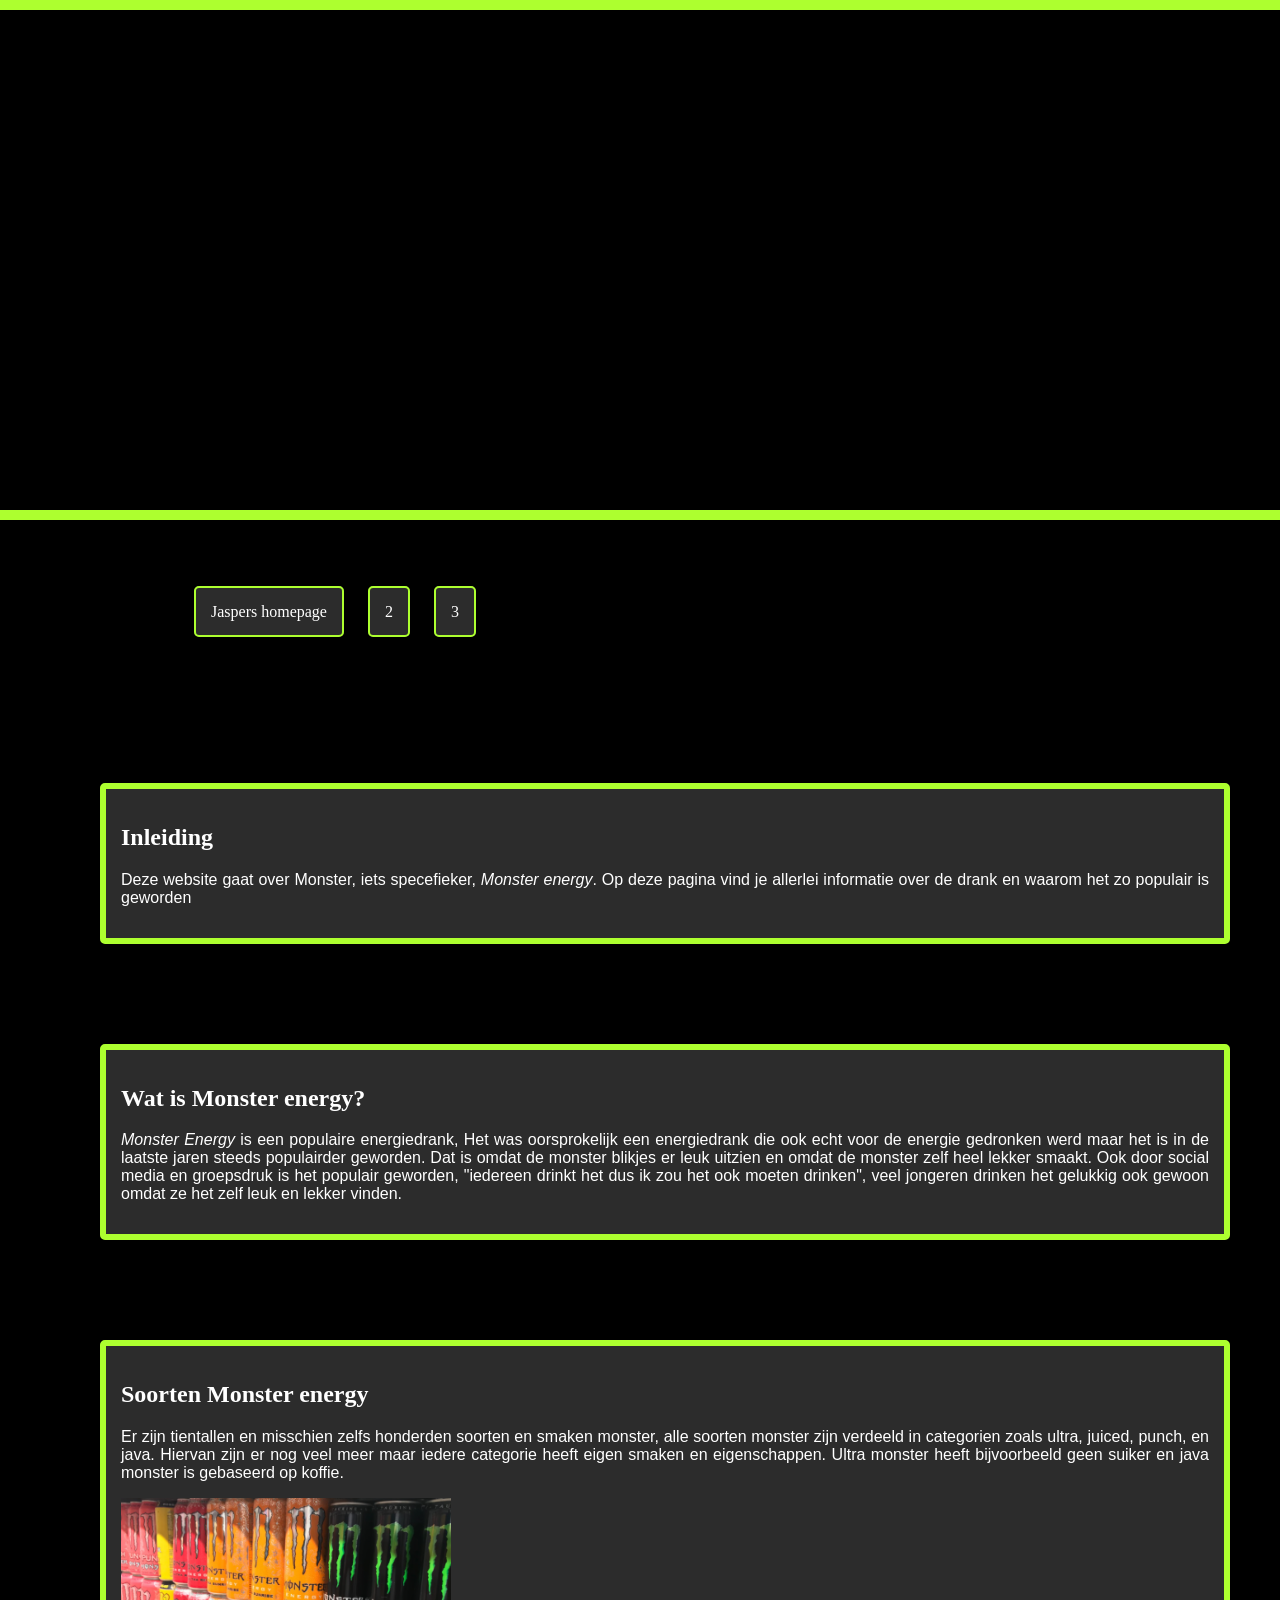
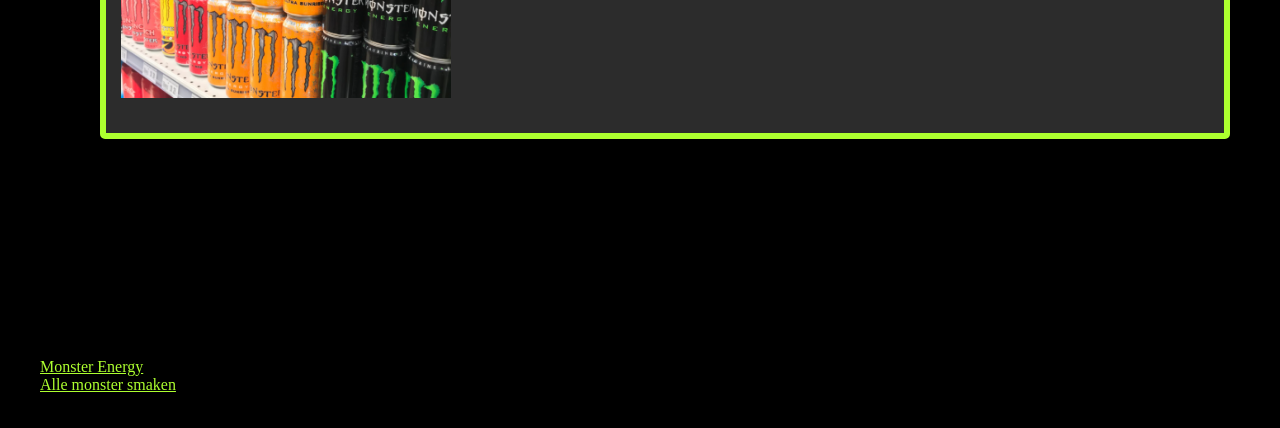
==== informatica.html @ 7b71dde5 "Hoofdletter weghalen van Informatica.html" ====
<!DOCTYPE html>
    <html>
        <head>
            <meta charset="utf-8">
            <title>Monster</title>
            <link href="css.css" rel="stylesheet" type="text/css">
        </head>
            <header>
                <h1>Monster</h1>
            </header>
            <nav>
                <ul>
                    <li><h2>Navigation:</h2></li>
                    <li><a href=index.html>Jaspers homepage</a></li>
                    <li><a href=2.html>2</a></li>
                    <li><a href=3.html>3</a></li>
                </ul>
            </nav>
            <article>
                <section class="inleiding">
                <h2>Inleiding</h2>
                <p>
                    Deze website gaat over Monster, iets specefieker, <em>Monster energy</em>. Op deze pagina vind je allerlei informatie over de drank en waarom het zo populair is geworden
                </p>
                </section>
                <section class="wat">
                <h2>Wat is Monster energy?</h2>
                <p>
                    <em>Monster Energy</em> is een populaire energiedrank, Het was oorsprokelijk een energiedrank die ook echt voor de energie gedronken werd 
                    maar het is in de laatste jaren steeds populairder geworden. Dat is omdat de monster blikjes er leuk uitzien en omdat de monster zelf heel lekker smaakt.
                    Ook door social media en groepsdruk is het populair geworden, "iedereen drinkt het dus ik zou het ook moeten drinken", veel jongeren drinken het gelukkig
                    ook gewoon omdat ze het zelf leuk en lekker vinden.
                </p>
                </section>
                <section class="soorten">
                <h2>Soorten Monster energy</h2>
                    <p>
                        Er zijn tientallen en misschien zelfs honderden soorten en smaken monster, alle soorten monster zijn verdeeld in categorien zoals ultra, juiced, punch, en java.
                        Hiervan zijn er nog veel meer maar iedere categorie heeft eigen smaken en eigenschappen. Ultra monster heeft bijvoorbeeld geen suiker en java monster is gebaseerd op koffie.
                    </p>
                <p>
                    <img src="images/veelmonster.png" alt="Dit was een verplichte image help" width="330" height="200">
                </p>
                </section>
                <section class="gs">
                    <h2>Geschiedenis</h2>
                    <p>
                        Monster Energy werd opgericht in 2002 in de Verenigde Staten door het bedrijf Hansen Natural Company (dat later zelfs Monster Beverage Corporation ging heten).
                        Het merk viel meteen op door de grote zwarte blikken met het groene “klauw-logo” en door de sterke focus op extreme sporten zoals motocross, skateboarding en autosport.
                        In de jaren daarna groeide Monster razendsnel en werd het één van de grootste energiedrankmerken ter wereld, naast Red Bull. Door slimme sponsoring, opvallende marketing en veel verschillende smaken 
                        werd het vooral populair onder jongeren. Tegenwoordig wordt Monster in bijna elk land verkocht en is het een vaste naam in de energydrankwereld.
                    </p>
                </section>
            </article>
            <aside>
                <ul>
                <p>Links:</p>
                <li><a class="a" href=https://www.monsterenergy.com/nl-nl>Monster Energy</a></li>
                <li><a class="a" href=https://www.monsterenergy.com/en-us/energy-drinks>Alle monster smaken</a></li>
                </ul>
            </aside>
            <footer>&copy; copyright by Jasper</footer>
        </body>
    </html>
---- css.css ----
header {
    width: 100%;
    height: 500px;
    background-image: url("https://i.imgur.com/XLDnkyO.jpeg");
    background-size: cover;
    border-bottom: 10px solid greenyellow;
    border-top: 10px solid greenyellow;
}

h1 {
    text-align: center;
    font-family: Arial, Helvetica, sans-serif;
}
nav ul {
    list-style-type: none;
}

nav ul li {

    margin: 40px 10px 40px 10px;
    display: inline-block;
}

nav ul li a {
    text-decoration: none;
    border: 2px solid greenyellow;
    border-radius: 5px;
    padding: 15px;
    background-color: rgb(44, 44, 44);
    color: rgb(255, 255, 255);
}

section.inleiding {
    margin: 100px 50px 50px 100px;
    text-decoration: none;
    border: 6px solid greenyellow;
    border-radius: 5px;
    padding: 15px;
    background-color: rgb(44, 44, 44);
    color: white;
}

section.wat {
    margin: 100px 50px 50px 100px;
    text-decoration: none;
    border: 6px solid greenyellow;
    border-radius: 5px;
    padding: 15px;
    background-color: rgb(44, 44, 44);
    color: white;
}

section.soorten {
    margin: 100px 50px 50px 100px;
    text-decoration: none;
    border: 6px solid greenyellow;
    border-radius: 5px;
    padding: 15px;
    background-color: rgb(44, 44, 44);
    color: white;
}

p {
    text-align: justify;
    font-family: Arial, Helvetica, sans-serif;
}

html, body {
height: 100%;
margin: 0;
}


body {
    background-color: rgb(0, 0, 0);
}

a.a {
    color:greenyellow
}
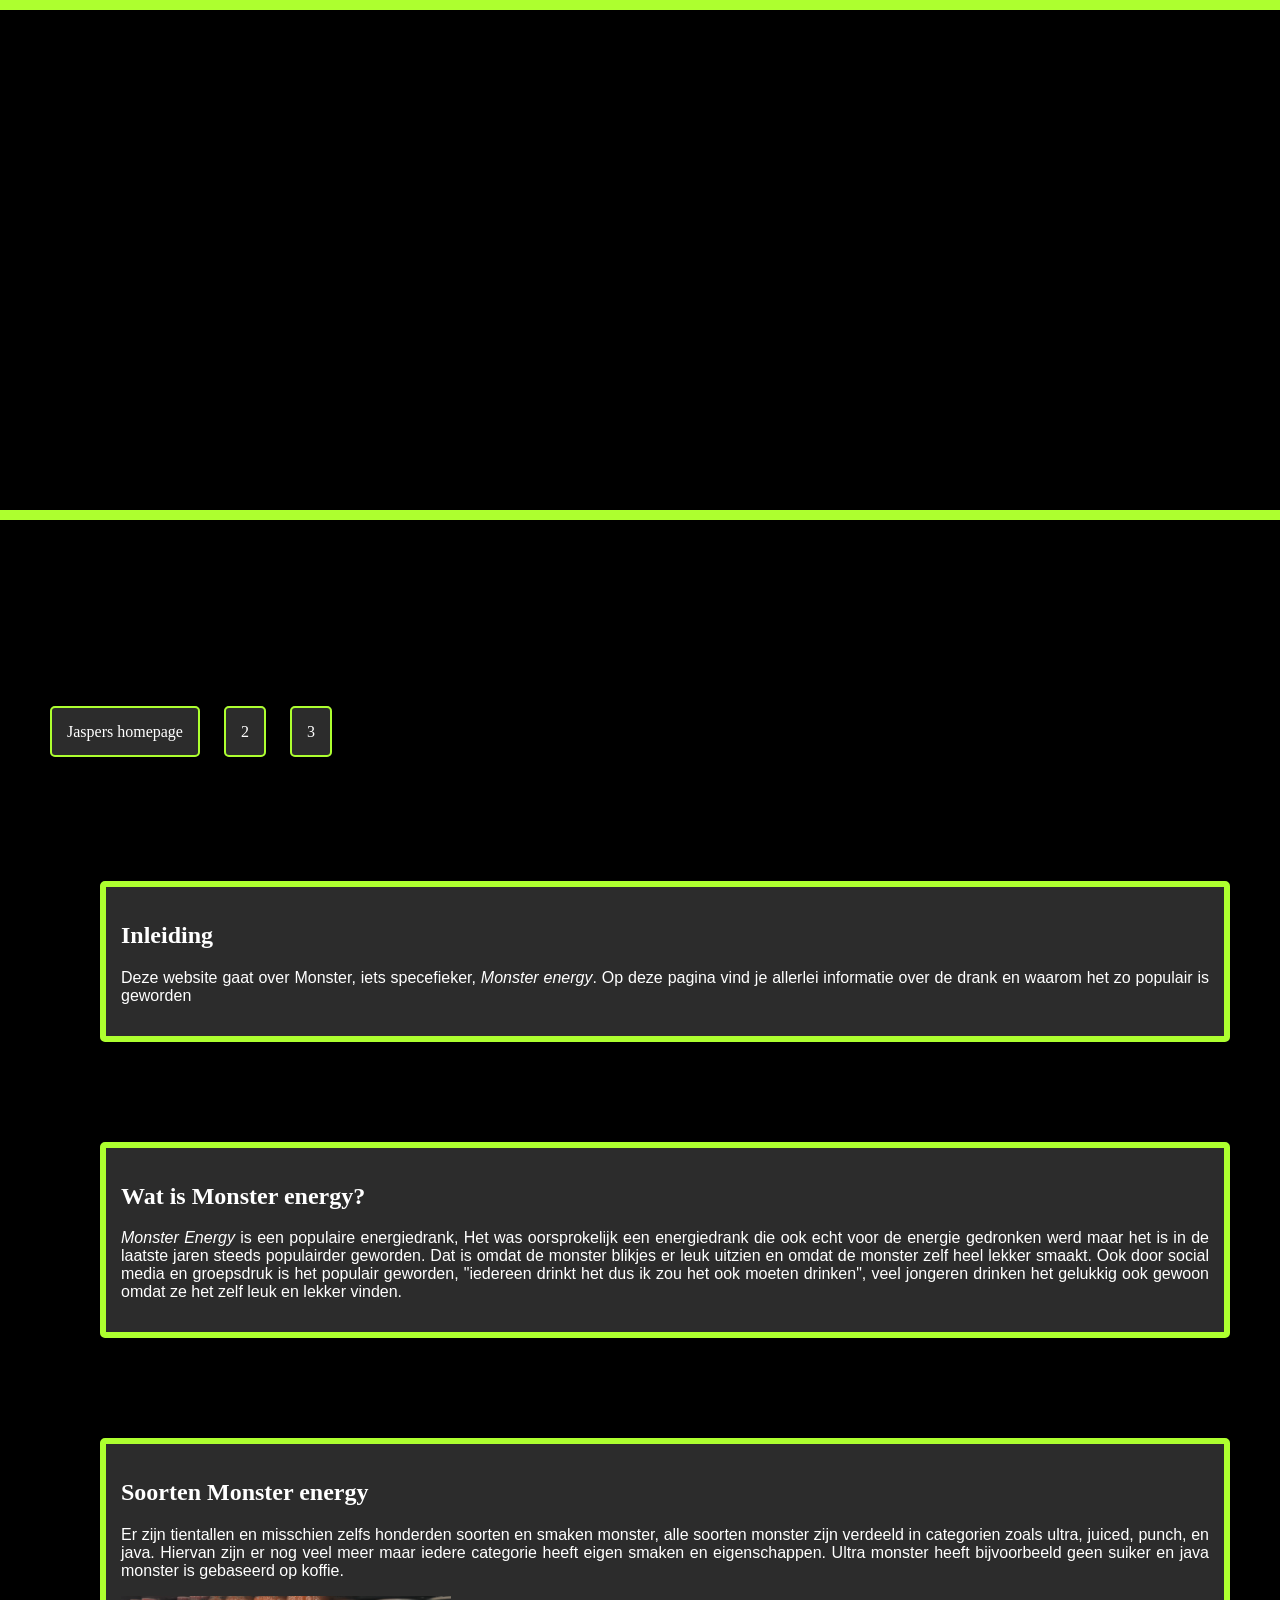
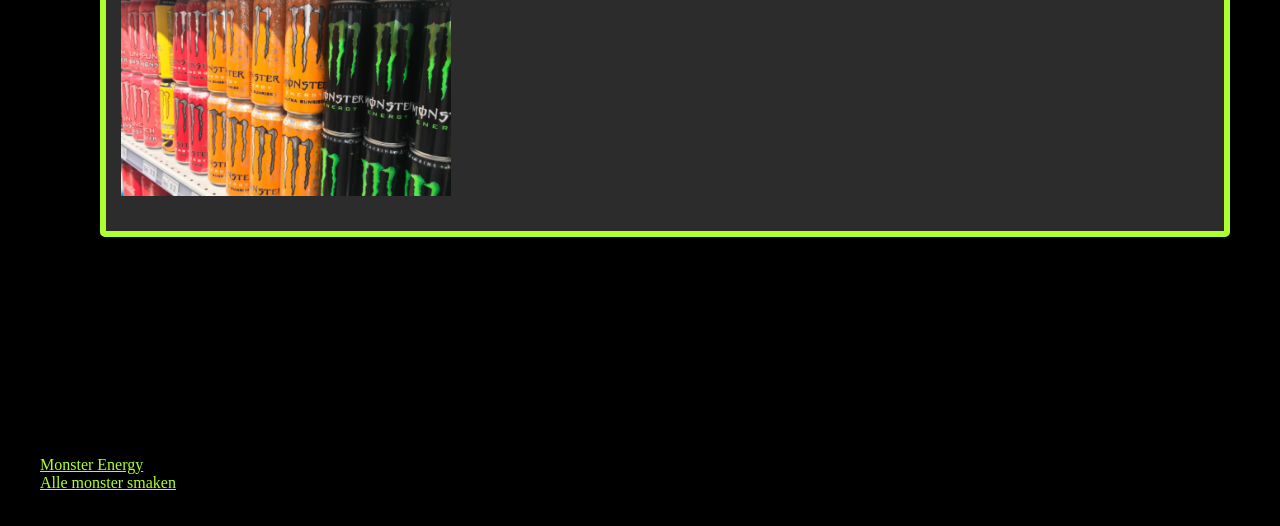
==== commit f0ab4014: "Merge branch 'main' of https://github.com/JaspergeCantCode/Website" ====
--- a/informatica.html
+++ b/informatica.html
@@ -6,11 +6,11 @@
             <link href="css.css" rel="stylesheet" type="text/css">
         </head>
             <header>
-                <h1>Monster</h1>
+                Monster
             </header>
             <nav>
                 <ul>
-                    <li><h2>Navigation:</h2></li>
+                    <li><h2>Navigation:</h2></li><br>
                     <li><a href=index.html>Jaspers homepage</a></li>
                     <li><a href=2.html>2</a></li>
                     <li><a href=3.html>3</a></li>
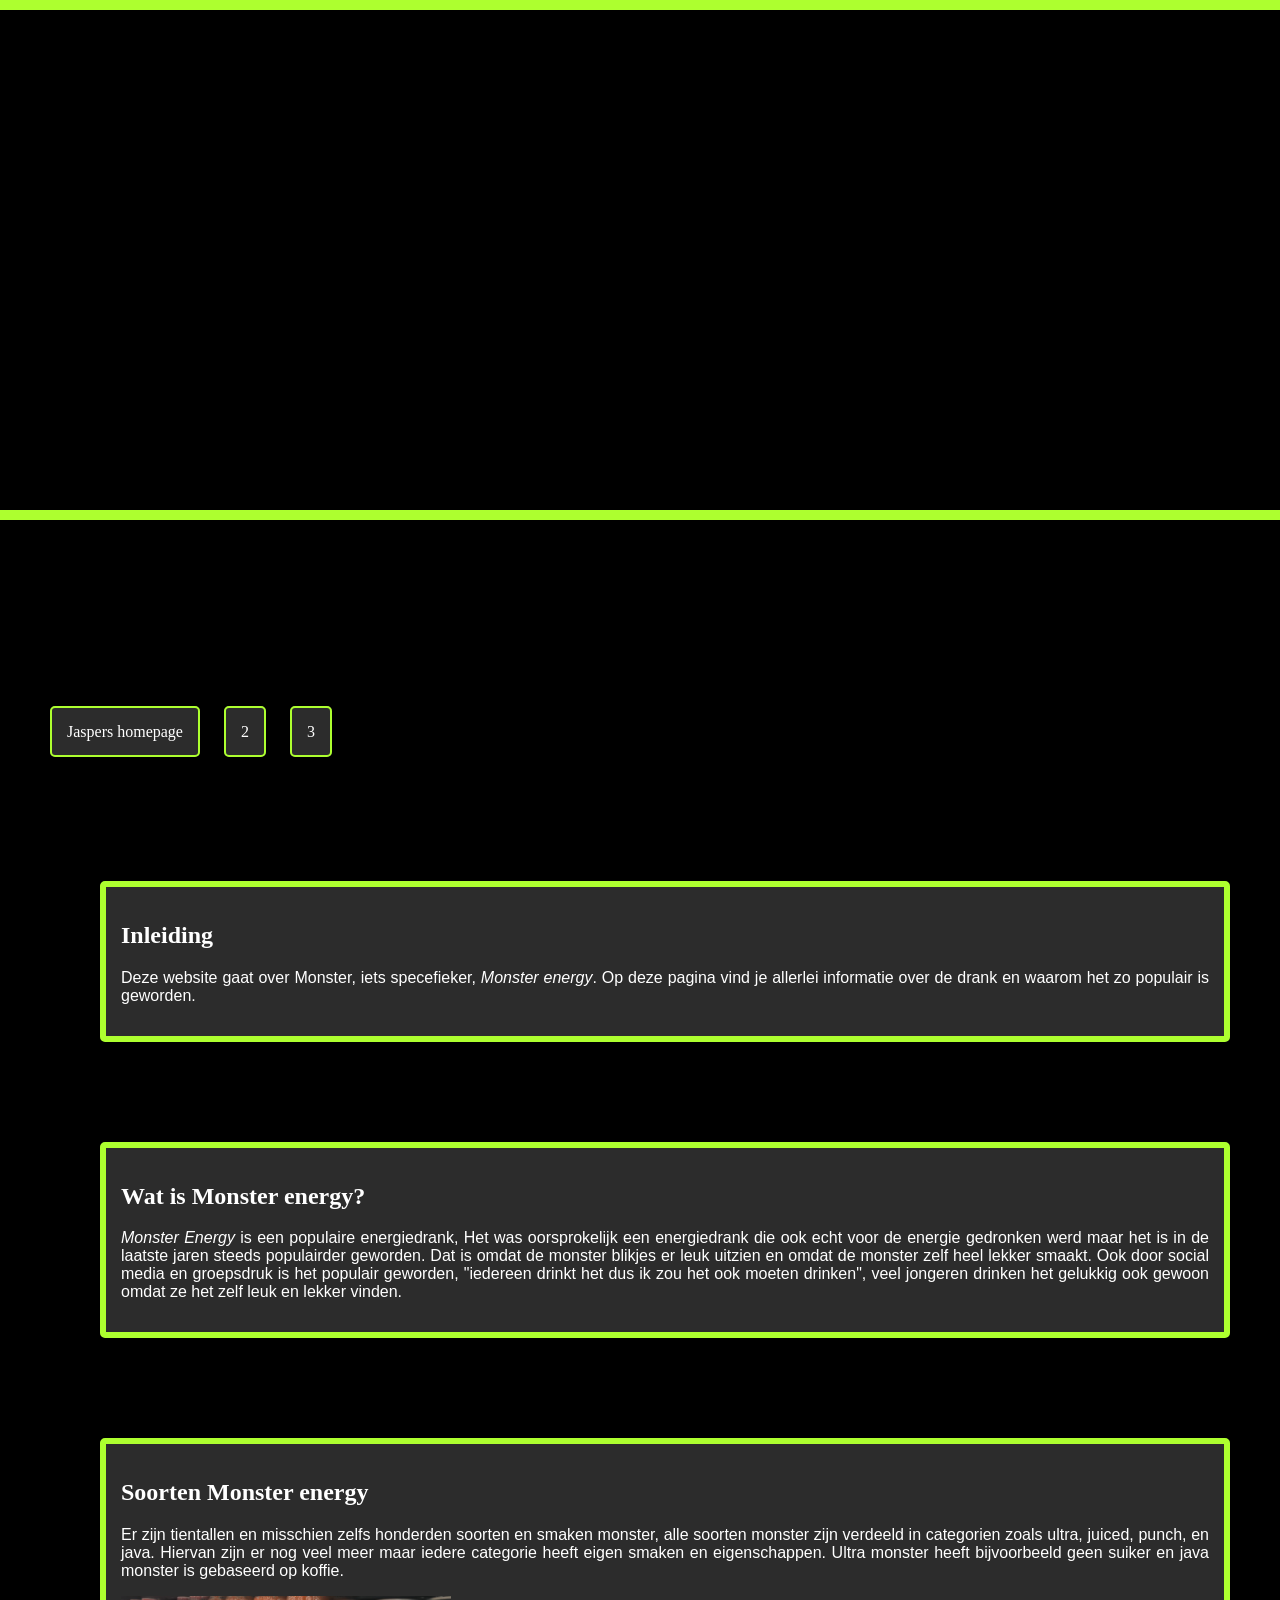
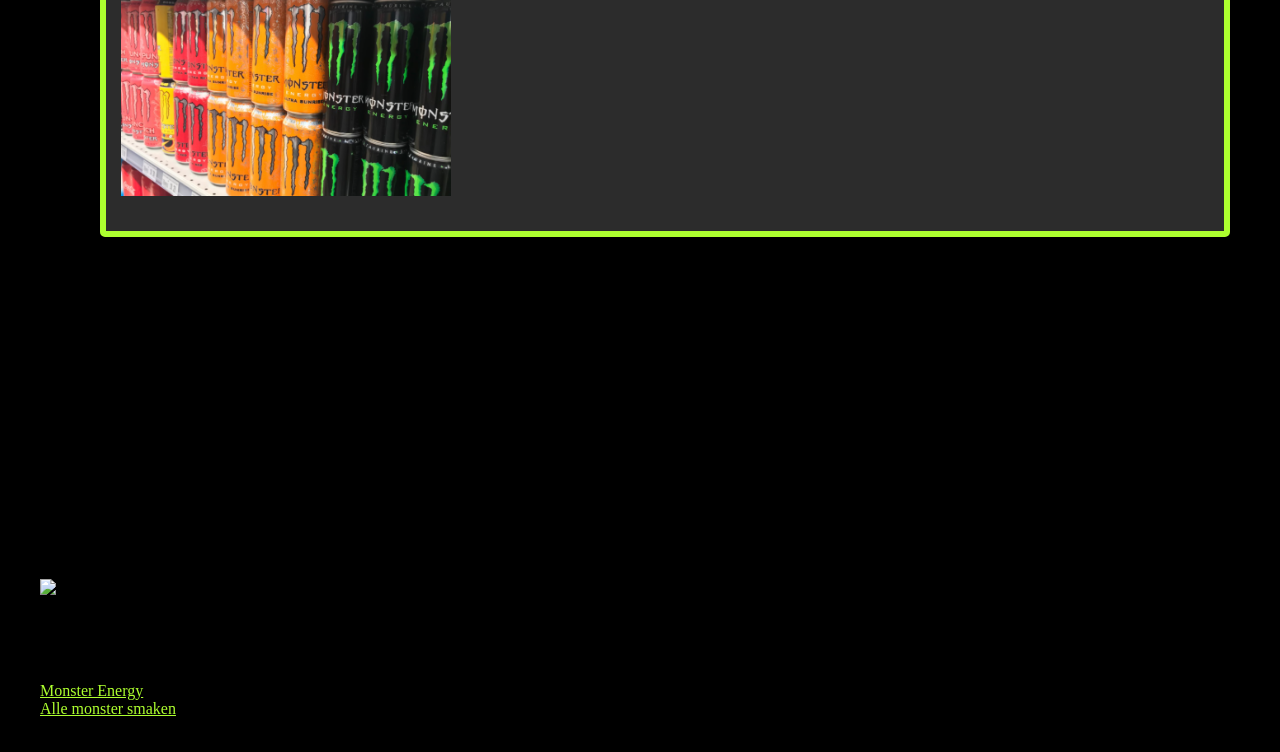
==== commit a0430268: "Merge pull request #4 from ffogells/main Bugfix en grammaticacorrecties" ====
--- a/informatica.html
+++ b/informatica.html
@@ -16,11 +16,12 @@
                     <li><a href=3.html>3</a></li>
                 </ul>
             </nav>
+            <div id="container">
             <article>
                 <section class="inleiding">
                 <h2>Inleiding</h2>
                 <p>
-                    Deze website gaat over Monster, iets specefieker, <em>Monster energy</em>. Op deze pagina vind je allerlei informatie over de drank en waarom het zo populair is geworden
+                    Deze website gaat over Monster, iets specefieker, <em>Monster energy</em>. Op deze pagina vind je allerlei informatie over de drank en waarom het zo populair is geworden.
                 </p>
                 </section>
                 <section class="wat">
@@ -54,11 +55,18 @@
             </article>
             <aside>
                 <ul>
-                <p>Links:</p>
+                    <h2>Fun Fact</h2>
+                <p>
+                    Het Logo Heeft Een Verborgen Betekenis. <br>
+De iconische Monster "M" is niet zomaar een klauwkras, de drie klauwkrassen op het blikje vertegenwoordigen de Hebreeuwse letter Vav, die overeenkomt met het getal 6, waardoor het logo een verborgen "6-6-6" betekenis heeft. Of het nu opzettelijk is of niet, de theorie heeft jarenlang wilde complottheorieën aangewakkerd.
+                </p><br><br>
+                <img src="https://i.imgur.com/Caycij5.png" alt="Dit was een verplichte image help" width="375" height="850"><br><br>
+                <h2>Links:</h2>
                 <li><a class="a" href=https://www.monsterenergy.com/nl-nl>Monster Energy</a></li>
                 <li><a class="a" href=https://www.monsterenergy.com/en-us/energy-drinks>Alle monster smaken</a></li>
                 </ul>
             </aside>
+            </div>
             <footer>&copy; copyright by Jasper</footer>
         </body>
     </html>
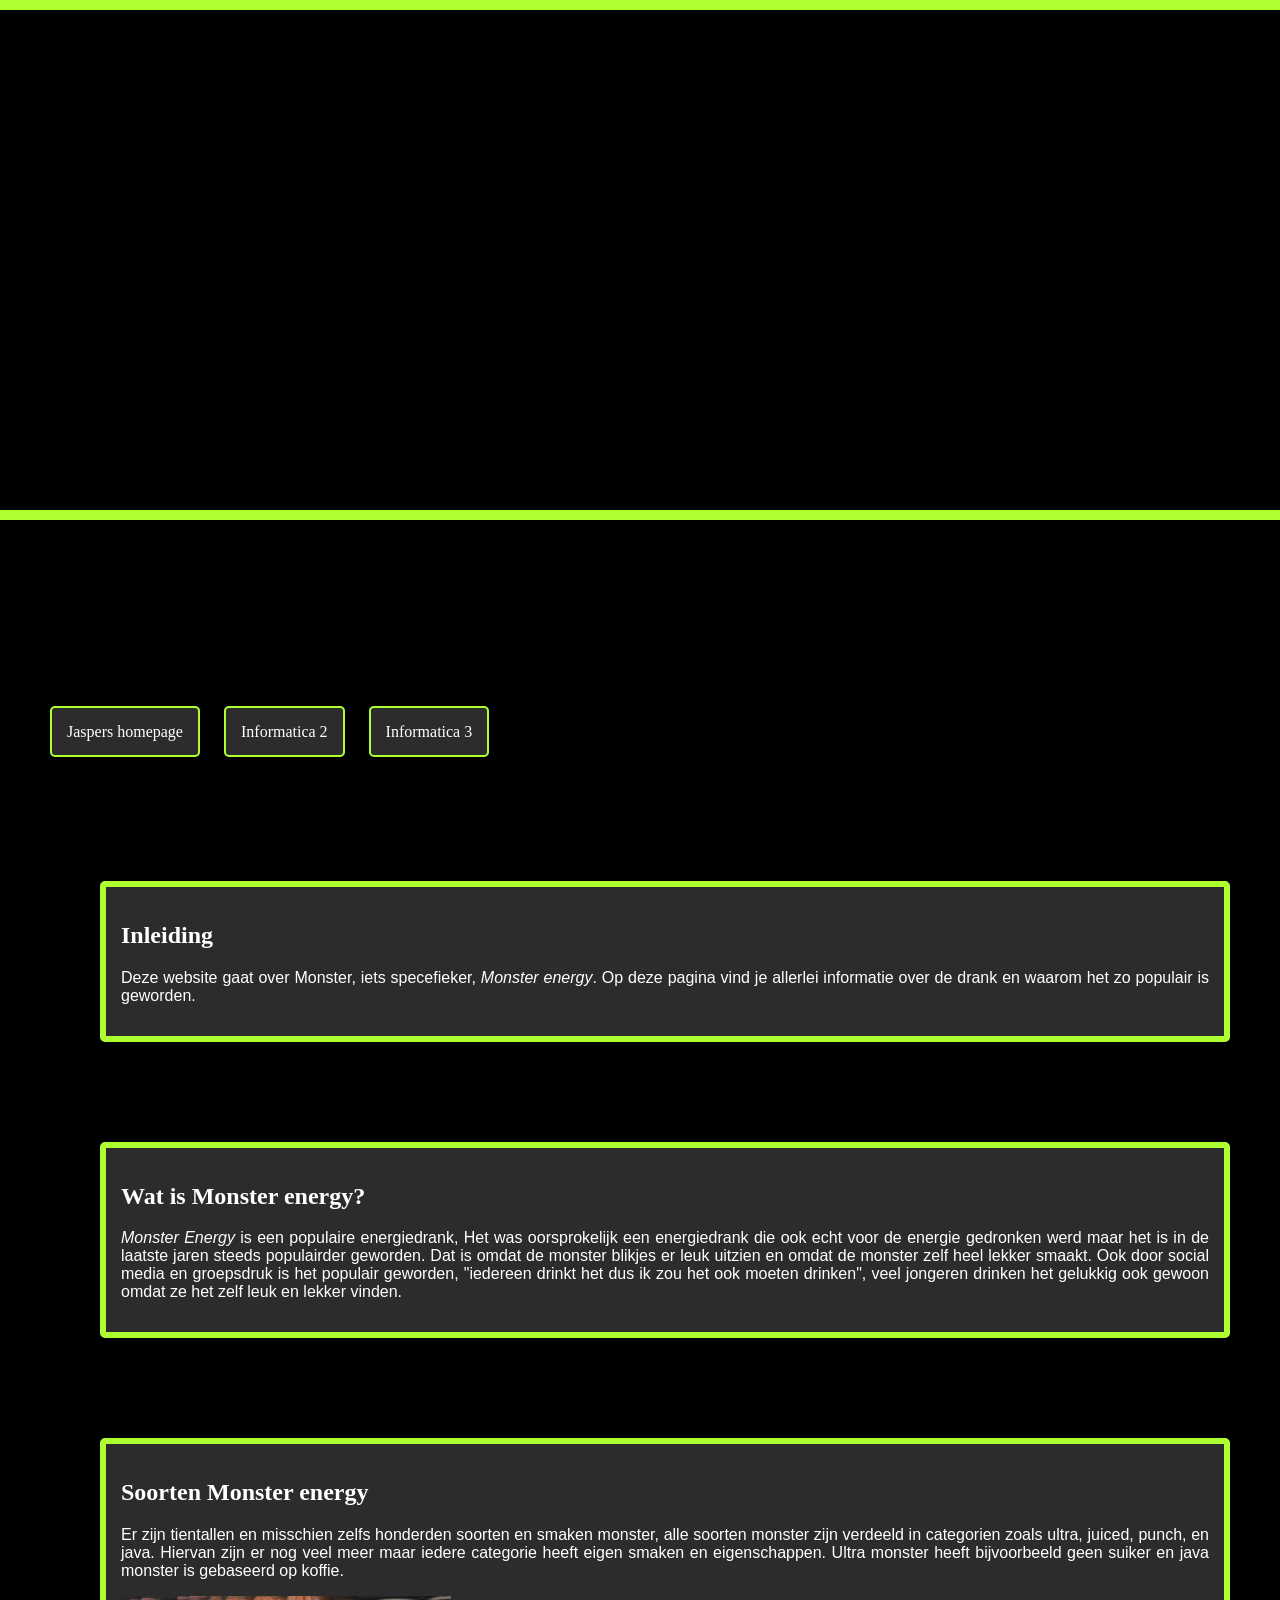
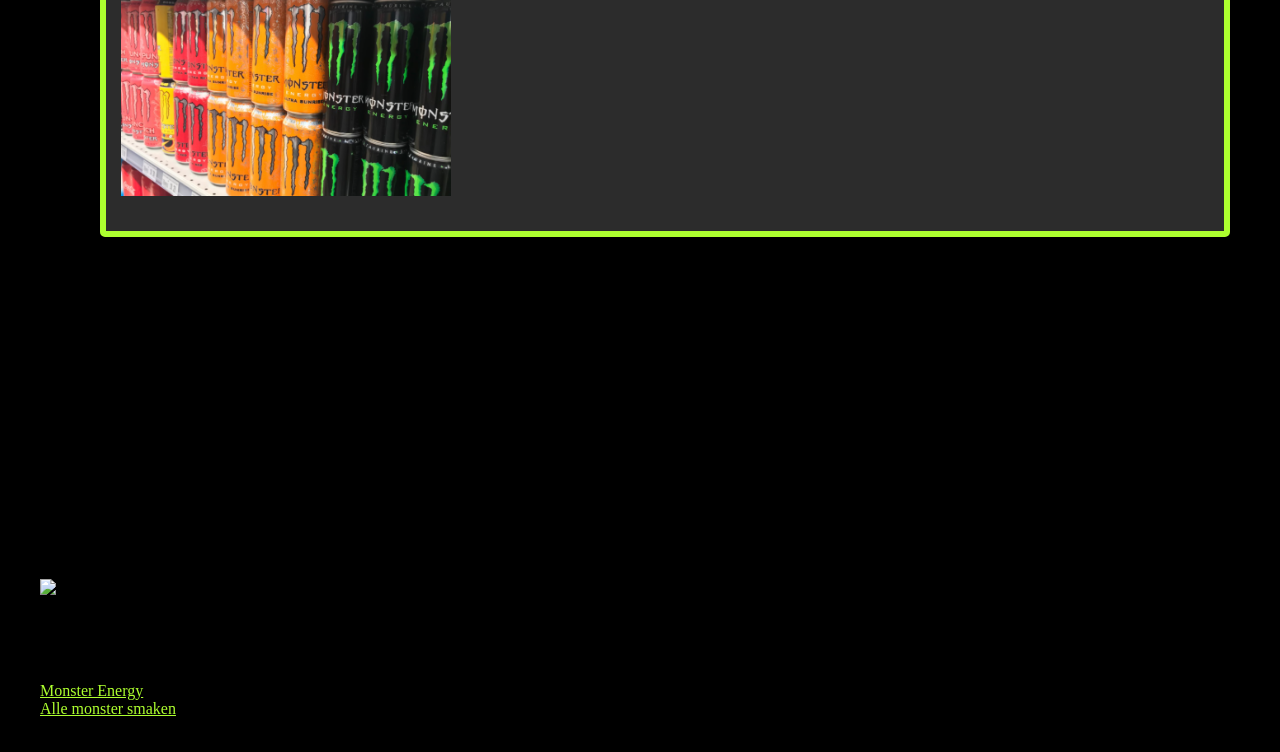
==== commit b3588df9: "Merge branch 'main' of https://github.com/JaspergeCantCode/Website" ====
--- a/informatica.html
+++ b/informatica.html
@@ -12,8 +12,8 @@
                 <ul>
                     <li><h2>Navigation:</h2></li><br>
                     <li><a href=index.html>Jaspers homepage</a></li>
-                    <li><a href=2.html>2</a></li>
-                    <li><a href=3.html>3</a></li>
+                    <li><a href=Informatica2.html>Informatica 2</a></li>
+                    <li><a href=informatica3.html>Informatica 3</a></li>
                 </ul>
             </nav>
             <div id="container">
@@ -57,10 +57,10 @@
                 <ul>
                     <h2>Fun Fact</h2>
                 <p>
-                    Het Logo Heeft Een Verborgen Betekenis. <br>
-De iconische Monster "M" is niet zomaar een klauwkras, de drie klauwkrassen op het blikje vertegenwoordigen de Hebreeuwse letter Vav, die overeenkomt met het getal 6, waardoor het logo een verborgen "6-6-6" betekenis heeft. Of het nu opzettelijk is of niet, de theorie heeft jarenlang wilde complottheorieën aangewakkerd.
+                    Het Logo Heeft Een Verborgen Betekenis
+                    De iconische Monster "M" is niet zomaar een klauwkras, de drie klauwkrassen op het blikje vertegenwoordigen de Hebreeuwse letter Vav, die overeenkomt met het getal 6, waardoor het logo een verborgen "6-6-6" betekenis heeft. Of het nu opzettelijk is of niet, de theorie heeft jarenlang wilde complottheorieën aangewakkerd.
                 </p><br><br>
-                <img src="https://i.imgur.com/Caycij5.png" alt="Dit was een verplichte image help" width="375" height="850"><br><br>
+                <img src="https://i.imgur.com/Caycij5.png" alt="Dit was een verplichte image help" width="360" height="850"><br><br>
                 <h2>Links:</h2>
                 <li><a class="a" href=https://www.monsterenergy.com/nl-nl>Monster Energy</a></li>
                 <li><a class="a" href=https://www.monsterenergy.com/en-us/energy-drinks>Alle monster smaken</a></li>
